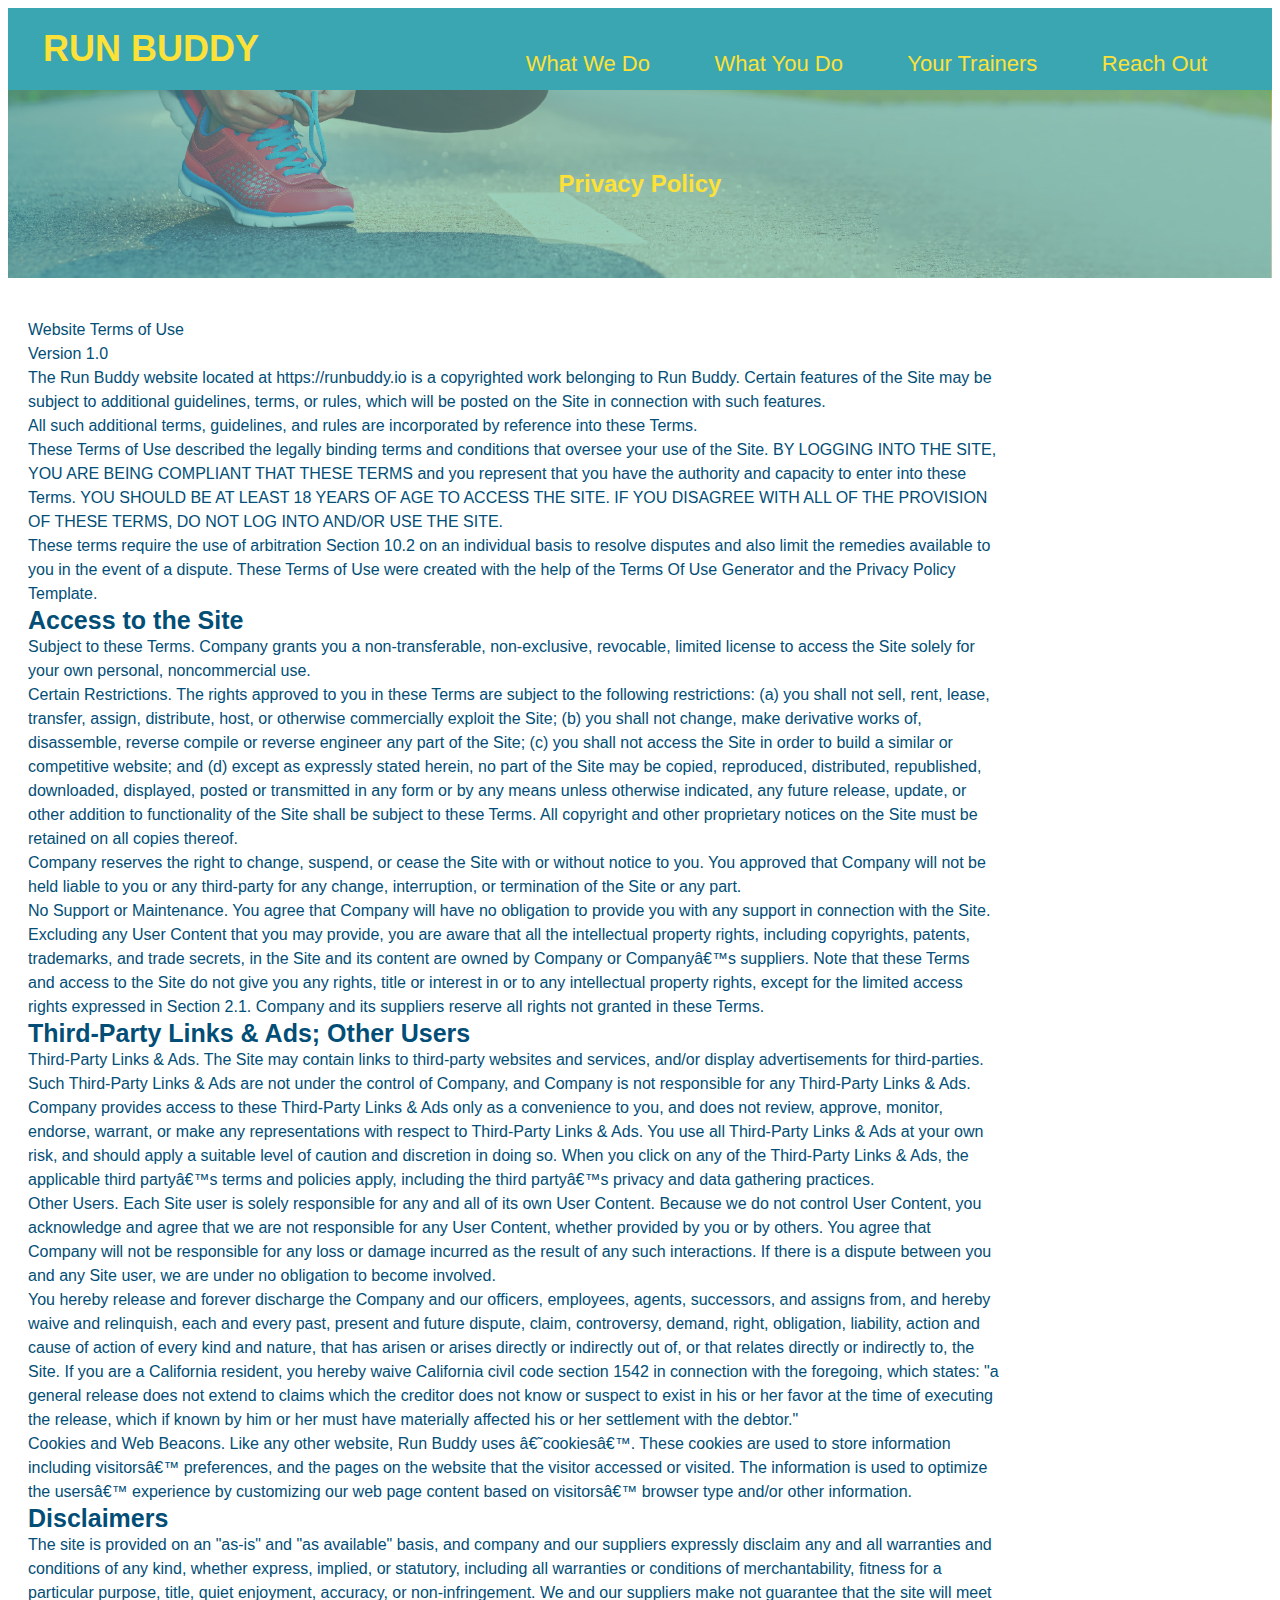
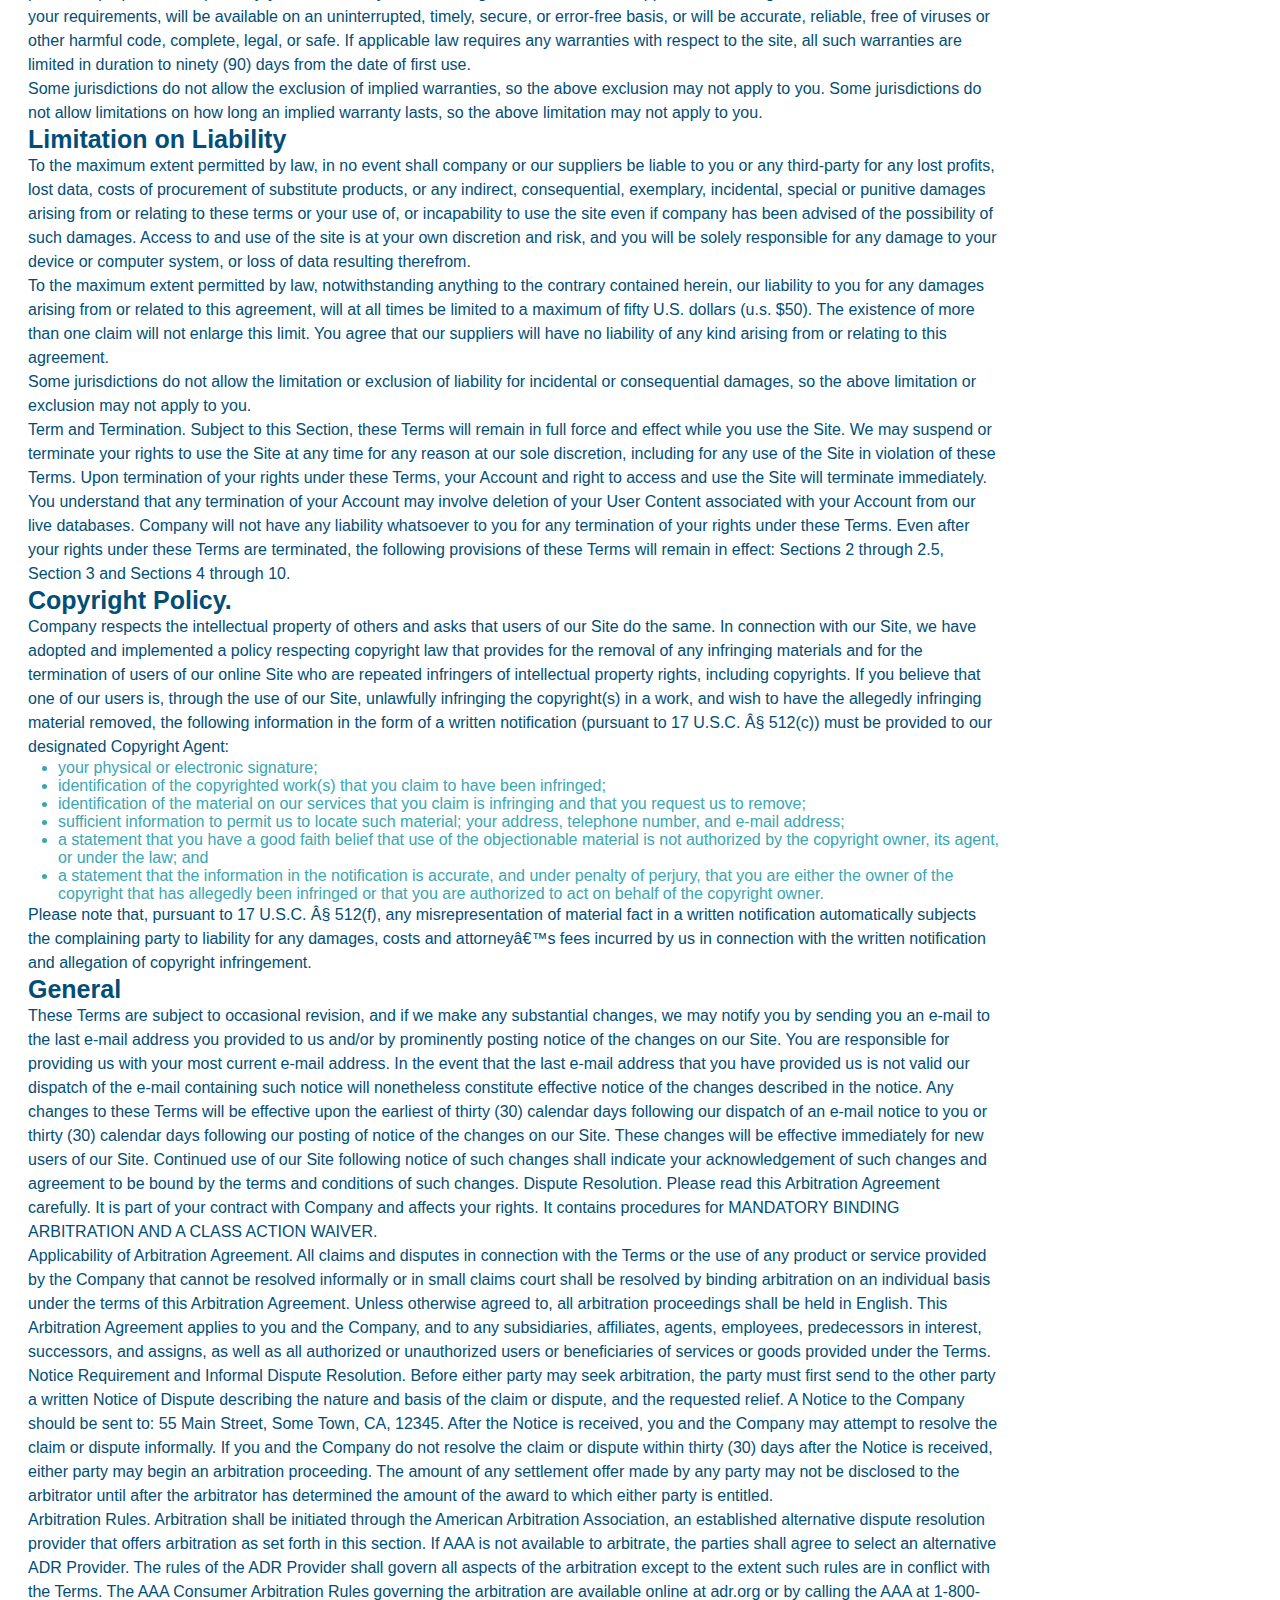
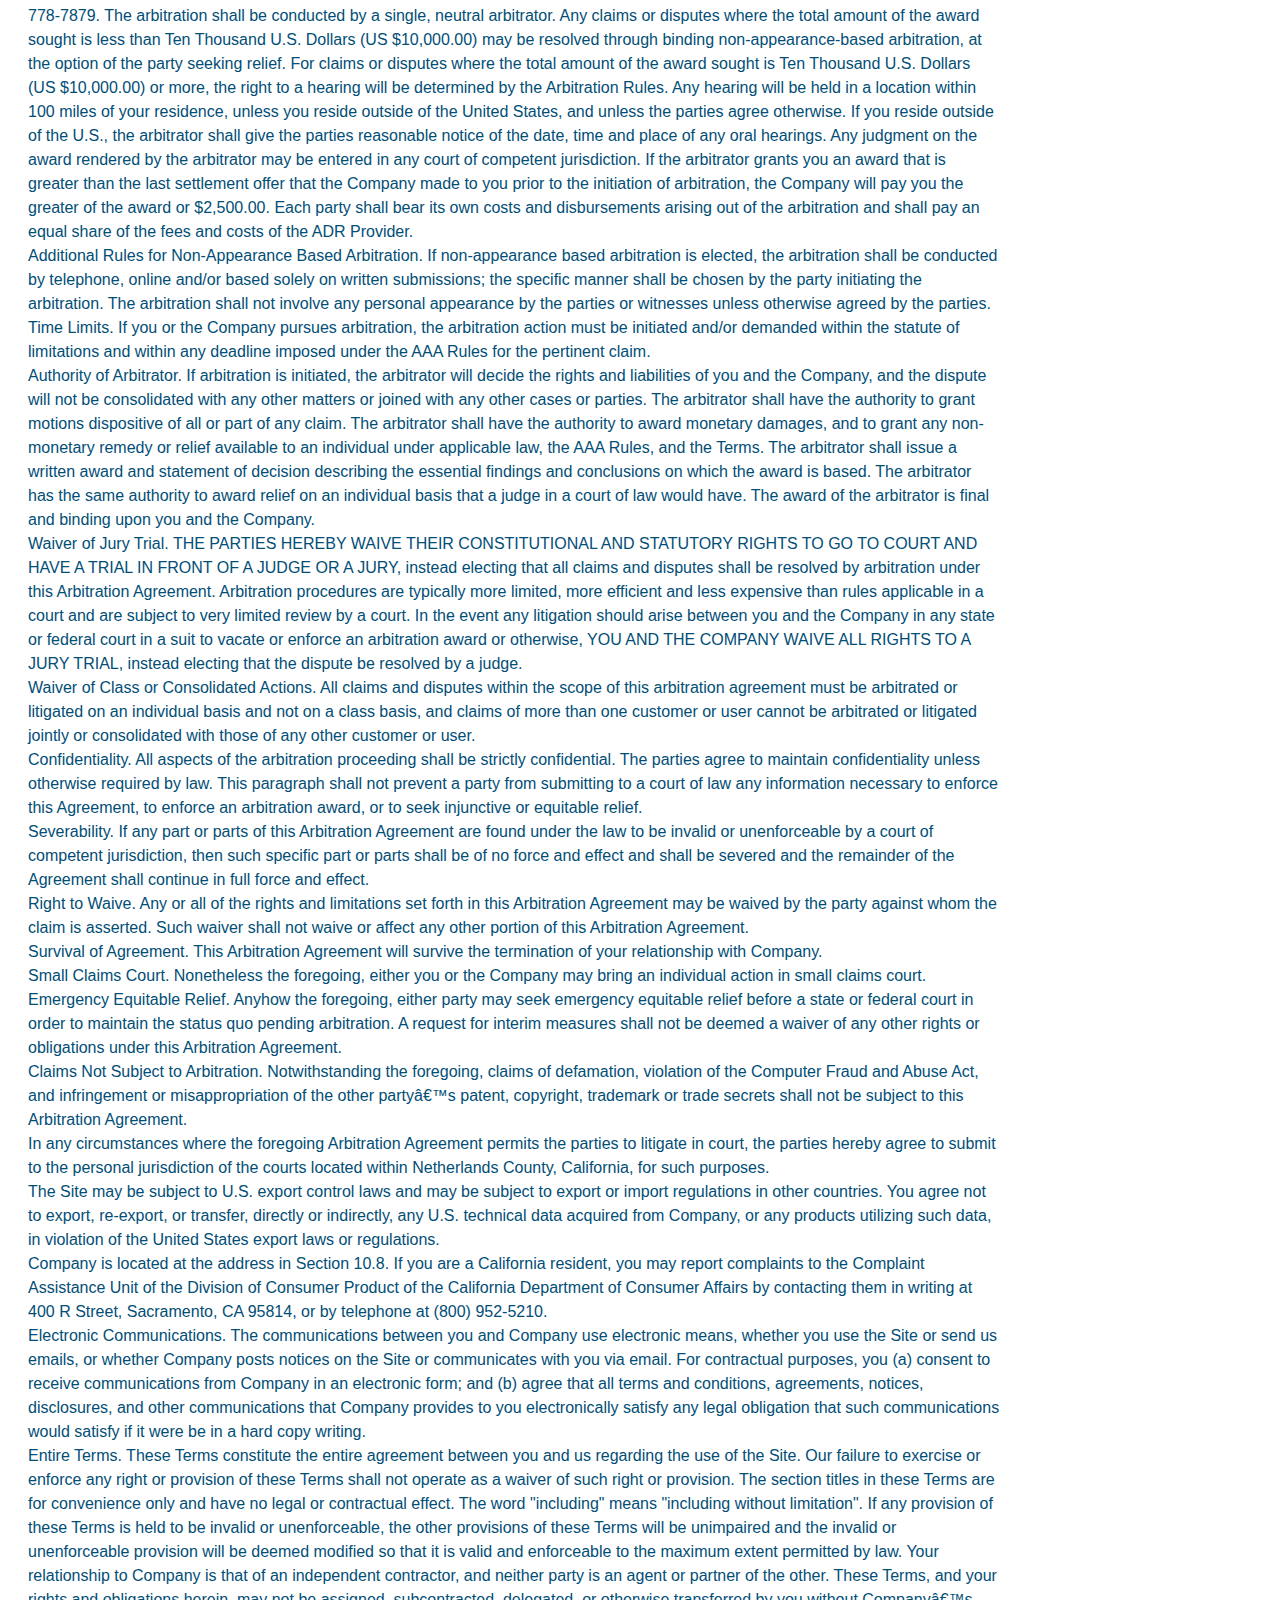
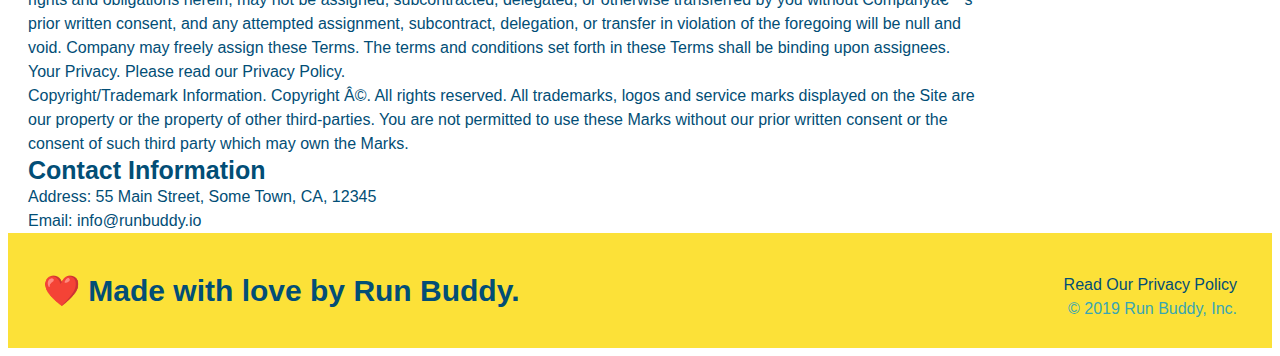
==== privacy-policy.html @ 2792f00c "added privacy policy css" ====
<!DOCTYPE html>
<html lang="en">
  <head>
      <link rel="stylesheet" href="./assets/css/style.css" />
      <link rel="stylesheet" href="./assets/css/secondary-style.css" />
      <meta charset="UTF-8" />
    <title>Privacy Policy - Run Buddy</title>
  </head>
  <body>
    <header>
        <h1>
          <a href="/">
            RUN BUDDY
          </a>
        </h1>
        <nav>
          <!-- Unordered list element -->
          <ul>
            <!-- List item element-->
            <li>
              <!-- Anchor element -->
              <a href="index.html#What We Do">What We Do</a>
            </li>
            <li>
              <a href="#what-you-do">What You Do</a>
            </li>
            <li>
              <a href="#your-trainers">Your Trainers</a>
            </li>
            <li>
              <a href="#reach-out">Reach Out</a>
            </li>
          </ul>
        </nav>
      </header>
      <section class="hero">
          <h2 class="page-title">
              Privacy Policy
          </h2>
      </section>

      <article class="secondary-content">
        <p>
          Website Terms of Use
        </p>
    
        <p>
          Version 1.0
        </p>
    
        <p>
          The Run Buddy website located at https://runbuddy.io is a copyrighted work belonging to Run Buddy. Certain
          features of the Site may be subject to additional guidelines, terms, or rules, which will be posted on the Site
          in connection with such features.
        </p>
    
        <p>
          All such additional terms, guidelines, and rules are incorporated by reference into these Terms.
        </p>
    
        <p>
          These Terms of Use described the legally binding terms and conditions that oversee your use of the Site. BY
          LOGGING INTO THE SITE, YOU ARE BEING COMPLIANT THAT THESE TERMS and you represent that you have the authority
          and capacity to enter into these Terms. YOU SHOULD BE AT LEAST 18 YEARS OF AGE TO ACCESS THE SITE. IF YOU
          DISAGREE WITH ALL OF THE PROVISION OF THESE TERMS, DO NOT LOG INTO AND/OR USE THE SITE.
        </p>
    
        <p>
          These terms require the use of arbitration Section 10.2 on an individual basis to resolve disputes and also
          limit the remedies available to you in the event of a dispute. These Terms of Use were created with the help of
          the Terms Of Use Generator and the Privacy Policy Template.
        </p>
    
        <h3>
          Access to the Site
        </h3>
    
        <p>
          Subject to these Terms. Company grants you a non-transferable, non-exclusive, revocable, limited license to
          access the Site solely for your own personal, noncommercial use.
        </p>
    
        <p>
          Certain Restrictions. The rights approved to you in these Terms are subject to the following restrictions: (a)
          you shall not sell, rent, lease, transfer, assign, distribute, host, or otherwise commercially exploit the Site;
          (b) you shall not change, make derivative works of, disassemble, reverse compile or reverse engineer any part of
          the Site; (c) you shall not access the Site in order to build a similar or competitive website; and (d) except
          as expressly stated herein, no part of the Site may be copied, reproduced, distributed, republished, downloaded,
          displayed, posted or transmitted in any form or by any means unless otherwise indicated, any future release,
          update, or other addition to functionality of the Site shall be subject to these Terms. All copyright and other
          proprietary notices on the Site must be retained on all copies thereof.
        </p>
    
        <p>
          Company reserves the right to change, suspend, or cease the Site with or without notice to you. You approved
          that Company will not be held liable to you or any third-party for any change, interruption, or termination of
          the Site or any part.
        </p>
    
        <p>
          No Support or Maintenance. You agree that Company will have no obligation to provide you with any support in
          connection with the Site.
        </p>
    
        <p>
          Excluding any User Content that you may provide, you are aware that all the intellectual property rights,
          including copyrights, patents, trademarks, and trade secrets, in the Site and its content are owned by Company
          or Companyâ€™s suppliers. Note that these Terms and access to the Site do not give you any rights, title or
          interest in or to any intellectual property rights, except for the limited access rights expressed in Section
          2.1. Company and its suppliers reserve all rights not granted in these Terms.
        </p>
    
        <h3>
          Third-Party Links & Ads; Other Users
        </h3>
    
        <p>
          Third-Party Links & Ads. The Site may contain links to third-party websites and services, and/or display
          advertisements for third-parties. Such Third-Party Links & Ads are not under the control of Company, and Company
          is not responsible for any Third-Party Links & Ads. Company provides access to these Third-Party Links & Ads
          only as a convenience to you, and does not review, approve, monitor, endorse, warrant, or make any
          representations with respect to Third-Party Links & Ads. You use all Third-Party Links & Ads at your own risk,
          and should apply a suitable level of caution and discretion in doing so. When you click on any of the
          Third-Party Links & Ads, the applicable third partyâ€™s terms and policies apply, including the third partyâ€™s
          privacy and data gathering practices.
        </p>
    
        <p>
          Other Users. Each Site user is solely responsible for any and all of its own User Content. Because we do not
          control User Content, you acknowledge and agree that we are not responsible for any User Content, whether
          provided by you or by others. You agree that Company will not be responsible for any loss or damage incurred as
          the result of any such interactions. If there is a dispute between you and any Site user, we are under no
          obligation to become involved.
        </p>
    
        <p>
          You hereby release and forever discharge the Company and our officers, employees, agents, successors, and
          assigns from, and hereby waive and relinquish, each and every past, present and future dispute, claim,
          controversy, demand, right, obligation, liability, action and cause of action of every kind and nature, that has
          arisen or arises directly or indirectly out of, or that relates directly or indirectly to, the Site. If you are
          a California resident, you hereby waive California civil code section 1542 in connection with the foregoing,
          which states: "a general release does not extend to claims which the creditor does not know or suspect to exist
          in his or her favor at the time of executing the release, which if known by him or her must have materially
          affected his or her settlement with the debtor."
        </p>
    
        <p>
          Cookies and Web Beacons. Like any other website, Run Buddy uses â€˜cookiesâ€™. These cookies are used to store
          information including visitorsâ€™ preferences, and the pages on the website that the visitor accessed or visited.
          The information is used to optimize the usersâ€™ experience by customizing our web page content based on visitorsâ€™
          browser type and/or other information.
        </p>
    
        <h3>
          Disclaimers
        </h3>
    
        <p>
          The site is provided on an "as-is" and "as available" basis, and company and our suppliers expressly disclaim
          any and all warranties and conditions of any kind, whether express, implied, or statutory, including all
          warranties or conditions of merchantability, fitness for a particular purpose, title, quiet enjoyment, accuracy,
          or non-infringement. We and our suppliers make not guarantee that the site will meet your requirements, will be
          available on an uninterrupted, timely, secure, or error-free basis, or will be accurate, reliable, free of
          viruses or other harmful code, complete, legal, or safe. If applicable law requires any warranties with respect
          to the site, all such warranties are limited in duration to ninety (90) days from the date of first use.
        </p>
    
        <p>
          Some jurisdictions do not allow the exclusion of implied warranties, so the above exclusion may not apply to
          you. Some jurisdictions do not allow limitations on how long an implied warranty lasts, so the above limitation
          may not apply to you.
        </p>
    
        <h3>
          Limitation on Liability
        </h3>
    
        <p>
          To the maximum extent permitted by law, in no event shall company or our suppliers be liable to you or any
          third-party for any lost profits, lost data, costs of procurement of substitute products, or any indirect,
          consequential, exemplary, incidental, special or punitive damages arising from or relating to these terms or
          your use of, or incapability to use the site even if company has been advised of the possibility of such
          damages. Access to and use of the site is at your own discretion and risk, and you will be solely responsible
          for any damage to your device or computer system, or loss of data resulting therefrom.
        </p>
    
        <p>
          To the maximum extent permitted by law, notwithstanding anything to the contrary contained herein, our liability
          to you for any damages arising from or related to this agreement, will at all times be limited to a maximum of
          fifty U.S. dollars (u.s. $50). The existence of more than one claim will not enlarge this limit. You agree that
          our suppliers will have no liability of any kind arising from or relating to this agreement.
        </p>
    
        <p>
          Some jurisdictions do not allow the limitation or exclusion of liability for incidental or consequential
          damages, so the above limitation or exclusion may not apply to you.
        </p>
    
        <p>
          Term and Termination. Subject to this Section, these Terms will remain in full force and effect while you use
          the Site. We may suspend or terminate your rights to use the Site at any time for any reason at our sole
          discretion, including for any use of the Site in violation of these Terms. Upon termination of your rights under
          these Terms, your Account and right to access and use the Site will terminate immediately. You understand that
          any termination of your Account may involve deletion of your User Content associated with your Account from our
          live databases. Company will not have any liability whatsoever to you for any termination of your rights under
          these Terms. Even after your rights under these Terms are terminated, the following provisions of these Terms
          will remain in effect: Sections 2 through 2.5, Section 3 and Sections 4 through 10.
        </p>
    
        <h3>
          Copyright Policy.
        </h3>
    
        <p>
          Company respects the intellectual property of others and asks that users of our Site do the same. In connection
          with our Site, we have adopted and implemented a policy respecting copyright law that provides for the removal
          of any infringing materials and for the termination of users of our online Site who are repeated infringers of
          intellectual property rights, including copyrights. If you believe that one of our users is, through the use of
          our Site, unlawfully infringing the copyright(s) in a work, and wish to have the allegedly infringing material
          removed, the following information in the form of a written notification (pursuant to 17 U.S.C. Â§ 512(c)) must
          be provided to our designated Copyright Agent:
        </p>
    
        <ul>
          <li>
            your physical or electronic signature;
          </li>
          <li>
            identification of the copyrighted work(s) that you claim to have been infringed;
          </li>
          <li>
            identification of the material on our services that you claim is infringing and that you request us to remove;
          </li>
          <li>
            sufficient information to permit us to locate such material; your address, telephone number, and e-mail
            address;
          </li>
          <li>
            a statement that you have a good faith belief that use of the objectionable material is not authorized by the
            copyright owner, its agent, or under the law; and
          </li>
          <li>
            a statement that the information in the notification is accurate, and under penalty of perjury, that you are
            either the owner of the copyright that has allegedly been infringed or that you are authorized to act on
            behalf of the copyright owner.
          </li>
        </ul>
    
        <p>
          Please note that, pursuant to 17 U.S.C. Â§ 512(f), any misrepresentation of material fact in a written
          notification automatically subjects the complaining party to liability for any damages, costs and attorneyâ€™s
          fees incurred by us in connection with the written notification and allegation of copyright infringement.
        </p>
    
        <h3>
          General
        </h3>
    
        <p>
          These Terms are subject to occasional revision, and if we make any substantial changes, we may notify you by
          sending you an e-mail to the last e-mail address you provided to us and/or by prominently posting notice of the
          changes on our Site. You are responsible for providing us with your most current e-mail address. In the event
          that the last e-mail address that you have provided us is not valid our dispatch of the e-mail containing such
          notice will nonetheless constitute effective notice of the changes described in the notice. Any changes to these
          Terms will be effective upon the earliest of thirty (30) calendar days following our dispatch of an e-mail
          notice to you or thirty (30) calendar days following our posting of notice of the changes on our Site. These
          changes will be effective immediately for new users of our Site. Continued use of our Site following notice of
          such changes shall indicate your acknowledgement of such changes and agreement to be bound by the terms and
          conditions of such changes. Dispute Resolution. Please read this Arbitration Agreement carefully. It is part of
          your contract with Company and affects your rights. It contains procedures for MANDATORY BINDING ARBITRATION AND
          A CLASS ACTION WAIVER.
        </p>
    
        <p>
          Applicability of Arbitration Agreement. All claims and disputes in connection with the Terms or the use of any
          product or service provided by the Company that cannot be resolved informally or in small claims court shall be
          resolved by binding arbitration on an individual basis under the terms of this Arbitration Agreement. Unless
          otherwise agreed to, all arbitration proceedings shall be held in English. This Arbitration Agreement applies to
          you and the Company, and to any subsidiaries, affiliates, agents, employees, predecessors in interest,
          successors, and assigns, as well as all authorized or unauthorized users or beneficiaries of services or goods
          provided under the Terms.
        </p>
    
        <p>
          Notice Requirement and Informal Dispute Resolution. Before either party may seek arbitration, the party must
          first send to the other party a written Notice of Dispute describing the nature and basis of the claim or
          dispute, and the requested relief. A Notice to the Company should be sent to: 55 Main Street, Some Town, CA,
          12345. After the Notice is received, you and the Company may attempt to resolve the claim or dispute informally.
          If you and the Company do not resolve the claim or dispute within thirty (30) days after the Notice is received,
          either party may begin an arbitration proceeding. The amount of any settlement offer made by any party may not
          be disclosed to the arbitrator until after the arbitrator has determined the amount of the award to which either
          party is entitled.
        </p>
    
        <p>
          Arbitration Rules. Arbitration shall be initiated through the American Arbitration Association, an established
          alternative dispute resolution provider that offers arbitration as set forth in this section. If AAA is not
          available to arbitrate, the parties shall agree to select an alternative ADR Provider. The rules of the ADR
          Provider shall govern all aspects of the arbitration except to the extent such rules are in conflict with the
          Terms. The AAA Consumer Arbitration Rules governing the arbitration are available online at adr.org or by
          calling the AAA at 1-800-778-7879. The arbitration shall be conducted by a single, neutral arbitrator. Any
          claims or disputes where the total amount of the award sought is less than Ten Thousand U.S. Dollars (US
          $10,000.00) may be resolved through binding non-appearance-based arbitration, at the option of the party seeking
          relief. For claims or disputes where the total amount of the award sought is Ten Thousand U.S. Dollars (US
          $10,000.00) or more, the right to a hearing will be determined by the Arbitration Rules. Any hearing will be
          held in a location within 100 miles of your residence, unless you reside outside of the United States, and
          unless the parties agree otherwise. If you reside outside of the U.S., the arbitrator shall give the parties
          reasonable notice of the date, time and place of any oral hearings. Any judgment on the award rendered by the
          arbitrator may be entered in any court of competent jurisdiction. If the arbitrator grants you an award that is
          greater than the last settlement offer that the Company made to you prior to the initiation of arbitration, the
          Company will pay you the greater of the award or $2,500.00. Each party shall bear its own costs and
          disbursements arising out of the arbitration and shall pay an equal share of the fees and costs of the ADR
          Provider.
        </p>
    
        <p>
          Additional Rules for Non-Appearance Based Arbitration. If non-appearance based arbitration is elected, the
          arbitration shall be conducted by telephone, online and/or based solely on written submissions; the specific
          manner shall be chosen by the party initiating the arbitration. The arbitration shall not involve any personal
          appearance by the parties or witnesses unless otherwise agreed by the parties.
        </p>
    
        <p>
          Time Limits. If you or the Company pursues arbitration, the arbitration action must be initiated and/or demanded
          within the statute of limitations and within any deadline imposed under the AAA Rules for the pertinent claim.
        </p>
    
        <p>
          Authority of Arbitrator. If arbitration is initiated, the arbitrator will decide the rights and liabilities of
          you and the Company, and the dispute will not be consolidated with any other matters or joined with any other
          cases or parties. The arbitrator shall have the authority to grant motions dispositive of all or part of any
          claim. The arbitrator shall have the authority to award monetary damages, and to grant any non-monetary remedy
          or relief available to an individual under applicable law, the AAA Rules, and the Terms. The arbitrator shall
          issue a written award and statement of decision describing the essential findings and conclusions on which the
          award is based. The arbitrator has the same authority to award relief on an individual basis that a judge in a
          court of law would have. The award of the arbitrator is final and binding upon you and the Company.
        </p>
    
        <p>
          Waiver of Jury Trial. THE PARTIES HEREBY WAIVE THEIR CONSTITUTIONAL AND STATUTORY RIGHTS TO GO TO COURT AND HAVE
          A TRIAL IN FRONT OF A JUDGE OR A JURY, instead electing that all claims and disputes shall be resolved by
          arbitration under this Arbitration Agreement. Arbitration procedures are typically more limited, more efficient
          and less expensive than rules applicable in a court and are subject to very limited review by a court. In the
          event any litigation should arise between you and the Company in any state or federal court in a suit to vacate
          or enforce an arbitration award or otherwise, YOU AND THE COMPANY WAIVE ALL RIGHTS TO A JURY TRIAL, instead
          electing that the dispute be resolved by a judge.
        </p>
    
        <p>
          Waiver of Class or Consolidated Actions. All claims and disputes within the scope of this arbitration agreement
          must be arbitrated or litigated on an individual basis and not on a class basis, and claims of more than one
          customer or user cannot be arbitrated or litigated jointly or consolidated with those of any other customer or
          user.
        </p>
    
        <p>
          Confidentiality. All aspects of the arbitration proceeding shall be strictly confidential. The parties agree to
          maintain confidentiality unless otherwise required by law. This paragraph shall not prevent a party from
          submitting to a court of law any information necessary to enforce this Agreement, to enforce an arbitration
          award, or to seek injunctive or equitable relief.
        </p>
    
        <p>
          Severability. If any part or parts of this Arbitration Agreement are found under the law to be invalid or
          unenforceable by a court of competent jurisdiction, then such specific part or parts shall be of no force and
          effect and shall be severed and the remainder of the Agreement shall continue in full force and effect.
        </p>
    
        <p>
          Right to Waive. Any or all of the rights and limitations set forth in this Arbitration Agreement may be waived
          by the party against whom the claim is asserted. Such waiver shall not waive or affect any other portion of this
          Arbitration Agreement.
        </p>
    
        <p>
          Survival of Agreement. This Arbitration Agreement will survive the termination of your relationship with
          Company.
        </p>
    
        <p>
          Small Claims Court. Nonetheless the foregoing, either you or the Company may bring an individual action in small
          claims court.
        </p>
    
        <p>
          Emergency Equitable Relief. Anyhow the foregoing, either party may seek emergency equitable relief before a
          state or federal court in order to maintain the status quo pending arbitration. A request for interim measures
          shall not be deemed a waiver of any other rights or obligations under this Arbitration Agreement.
        </p>
    
        <p>
          Claims Not Subject to Arbitration. Notwithstanding the foregoing, claims of defamation, violation of the
          Computer Fraud and Abuse Act, and infringement or misappropriation of the other partyâ€™s patent, copyright,
          trademark or trade secrets shall not be subject to this Arbitration Agreement.
        </p>
    
        <p>
          In any circumstances where the foregoing Arbitration Agreement permits the parties to litigate in court, the
          parties hereby agree to submit to the personal jurisdiction of the courts located within Netherlands County,
          California, for such purposes.
        </p>
    
        <p>
          The Site may be subject to U.S. export control laws and may be subject to export or import regulations in other
          countries. You agree not to export, re-export, or transfer, directly or indirectly, any U.S. technical data
          acquired from Company, or any products utilizing such data, in violation of the United States export laws or
          regulations.
        </p>
    
        <p>
          Company is located at the address in Section 10.8. If you are a California resident, you may report complaints
          to the Complaint Assistance Unit of the Division of Consumer Product of the California Department of Consumer
          Affairs by contacting them in writing at 400 R Street, Sacramento, CA 95814, or by telephone at (800) 952-5210.
        </p>
    
        <p>
          Electronic Communications. The communications between you and Company use electronic means, whether you use the
          Site or send us emails, or whether Company posts notices on the Site or communicates with you via email. For
          contractual purposes, you (a) consent to receive communications from Company in an electronic form; and (b)
          agree that all terms and conditions, agreements, notices, disclosures, and other communications that Company
          provides to you electronically satisfy any legal obligation that such communications would satisfy if it were be
          in a hard copy writing.
        </p>
    
        <p>
          Entire Terms. These Terms constitute the entire agreement between you and us regarding the use of the Site. Our
          failure to exercise or enforce any right or provision of these Terms shall not operate as a waiver of such right
          or provision. The section titles in these Terms are for convenience only and have no legal or contractual
          effect. The word "including" means "including without limitation". If any provision of these Terms is held to be
          invalid or unenforceable, the other provisions of these Terms will be unimpaired and the invalid or
          unenforceable provision will be deemed modified so that it is valid and enforceable to the maximum extent
          permitted by law. Your relationship to Company is that of an independent contractor, and neither party is an
          agent or partner of the other. These Terms, and your rights and obligations herein, may not be assigned,
          subcontracted, delegated, or otherwise transferred by you without Companyâ€™s prior written consent, and any
          attempted assignment, subcontract, delegation, or transfer in violation of the foregoing will be null and void.
          Company may freely assign these Terms. The terms and conditions set forth in these Terms shall be binding upon
          assignees.
        </p>
    
        <p>
          Your Privacy. Please read our Privacy Policy.
        </p>
    
        <p>
          Copyright/Trademark Information. Copyright Â©. All rights reserved. All trademarks, logos and service marks
          displayed on the Site are our property or the property of other third-parties. You are not permitted to use
          these Marks without our prior written consent or the consent of such third party which may own the Marks.
        </p>
    
        <h3>
          Contact Information
        </h3>
    
        <p>
          Address: 55 Main Street, Some Town, CA, 12345
        </p>
    
        <p>
          Email: info@runbuddy.io
        </p>
      </article>
       <!-- footer -->
  <footer>
    <h2>❤️ Made with love by Run Buddy.</h2>
    <div>
      <a> Read Our Privacy Policy</a><br />
      &copy; 2019 Run Buddy, Inc.
    </div>
  </footer>
  </body>
</html>
---- assets/css/style.css ----
* {
    margin: 20;
    padding: 20;
    box-sizing: border-box;
}

body {
    /* more on this crazy alphanumerical value in a minute! */
    color: #39a6b2;
    font-family: Helvetica, Arial, sans-serif;
}
/* I'm a CSS commet! */
/* apply styles to <header> */
header {
    padding: 20px 35px;
    background-color: #39a6b2;
}

header h1 {
    font-weight: bold;
    font-size: 36px;
    color: #fce138;
    margin: 0;
    display: inline;
}

header a {
    text-decoration: none;
    color: #fce138;
}
header nav {
    float: right;
    margin: 7px 0;
}
header nav ul li {
    display: inline;
}
header nav ul li a {
    margin: 0 30px;
    font-weight: lighter;
    font-size: 22px;
}

.section-title {
    font-size: 55px;
    display: inline-block;
    padding: 0 100px 20px 100px;
    border-bottom: 3px solid;
    margin-bottom: 35px;
    color: #024e76
}
footer {
    background: #fce138;
    width: 100%;
    padding: 40px 35px;
}
footer h2 {
    display: inline;
    color: #024e76;
    font-size: 30px;
    margin: 0;
}
footer div {
    float: right;
    line-height: 1.5;
    text-align: right;
}
footer a {
    color: #024e76;
}
section {
    padding: 60px;
}

/* Hero Style Start */
.hero {
    background-image: url("../images/hero-bg.jpg");
    height: 600px;
    background-size: cover;
    background-position: center;
    position: relative;
}
/* Hero Style End */

.hero-form {
    border: 3px solid #024e76;
    background-color: #fce138;
    padding: 20px;
    width: 500px;
    color: #024e76;
    position: absolute;
    bottom: 120px;
    right: 140px;
}

.hero-form h3 {
    font-size: 24px;
    margin: 0;
}

.hero-form p {
    margin: 5px 0 15px 0;
}

.form-imput {
    border: 1px solid #024e76;
    display: block;
    padding: 7px 25px;
    font-size: 16px;
    color: #024e76;
    width: 100%;
    margin-bottom: 15px;
}

.hero-form label {
    margin: 0px 5px;
}

.hero-form button {
    color: #fce138;
    background-color: #024e76;
    border: none;
    padding: 10px 20px;
    font-size: 16px;
}
/* HERO STYLES END */

.intro {
    text-align: center;
}

.intro p {
    line-height: 1.7;
    color: #39a6b2;
    width: 80%;
    font-size: 20px;
    /* add this alongside your other seclarations */
    margin: 0 auto;
}

.steps {
    text-align: center;
    background: #fce138;
}

.steps div {
    margin-bottom: 80px;
}

.steps img {
    width: 15%;
    margin: 10px 0;
}

.steps h3 {
    color: #024e76;
    font-size: 46px;
    margin-top: 10px;
}

.steps p {
    color: #39a6b2;
    font-size: 23px;
}

.steps span {
    font-size: 38px;
}

.section-title {
    font-size: 55px;
    color: #024e76;
    margin-bottom: 35px;
    padding: 0 100px 20px 100px;
    display: inline-block;
    border-bottom: 3px solid;
}

.primary-border {
    border-color: #fce138;
}

.secondary-border {
    border-color: #39a6b2;
}

.trainers {
    text-align: center;
}

.trainer {
    width: 900px;
    margin: 0 auto 30px auto;
    background: #024e76;
    color: #fce138;
    overflow:auto;
}

.trainer img {
    width: 35%;
    float: left;
}

.trainer-bio {
    padding: 35px;
    float: left;
    width: 65%;
}

.trainer-bio h3 {
    font-size: 32px;
    margin-bottom: 8px;
}

.trainer-bio h4 {
    font-weight: lighter;
    font-size: 26px;
    margin-bottom: 25px;
}

.trainer-bio p {
    font-size: 17px;
    line-height: 1.3;
}

.text-left {
    text-align: left;
}

.text-right {
    text-align: right;
}

/* start of reach out section */
.contact {
    text-align: center;
    background: #024e76
}

.contact h2 {
    color:#fce138;
}

.contact-info iframe {
    width:400px;
    height: 400px;
}

.contact-info div {
    width:410px;
    display: inline-block;
    vertical-align: top;
    text-align: left;
    margin: 30px 0 0 60px;
    color: white;
}

.contact-info h3 {
    color: #fce138;
    font-size: 32px;
}

.contact-info p, .contact-info address {
    margin: 20px 0;
    line-height: 5spx;
    font-size: 20px;
    font-style: normal;
}

.contact-info a {
    color: #fce138;
}
/* REACH OUT STYLES END */
---- assets/css/secondary-style.css ----
.hero {
    background-position: bottom;
    height: auto;
    text-align: center;
    margin-bottom: 40px;
}

.page-title {
    color: #fce138;
}

.page-title h2 {
    display: inline-block;
    border-bottom: 4px solid #fce138;
    padding: 0 80px 15px 80px;
    font-weight: normal;
    font-size: 42px;
    font-style: italic;
}

.secondary-content {
    width: 80%;
    margin: center;
    color: #024e76;
}

.secondary-content h3 {
    font-size: 25px;
    margin: 0 20px;
}

.secondary-content p {
    font-size: 16px;
    line-height: 1.5;
    margin: 0 20px;
}

.secondary-content ul {
    color: #39a6b2;
    margin: 0 10px;
}
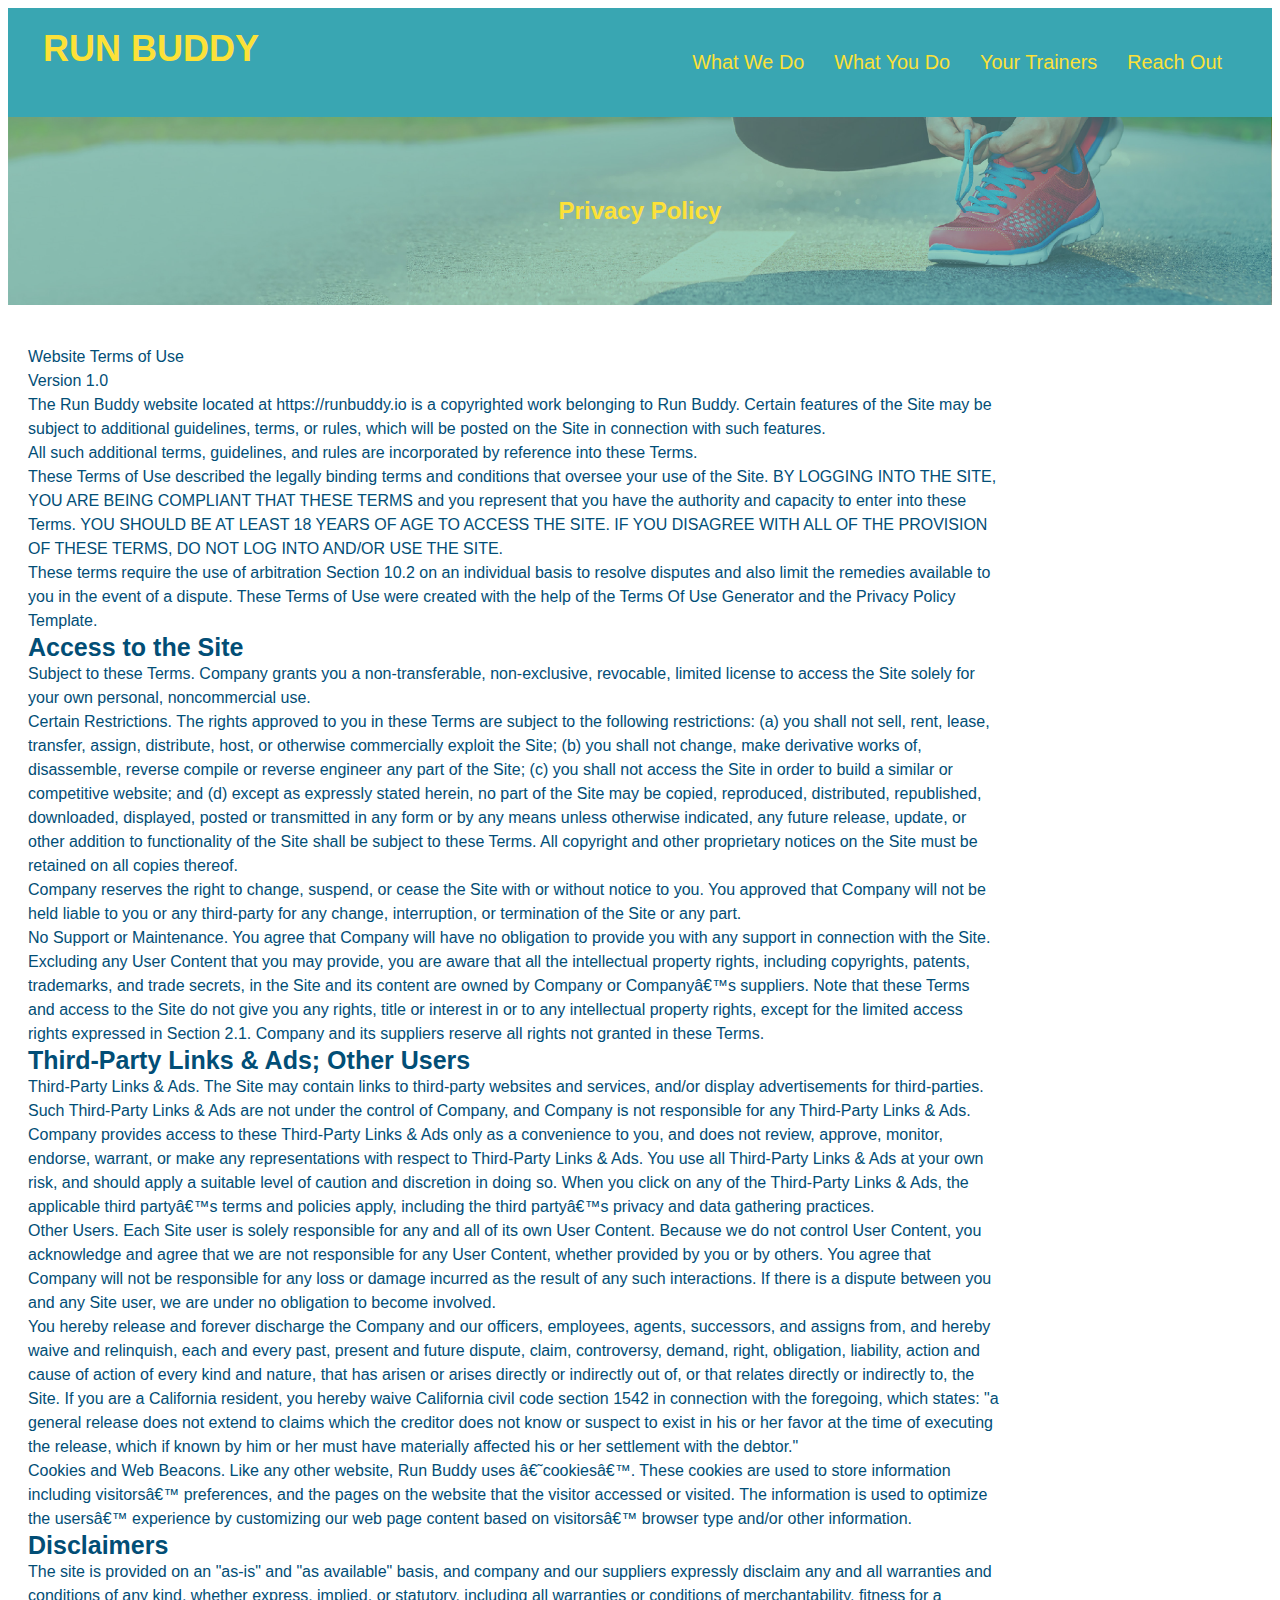
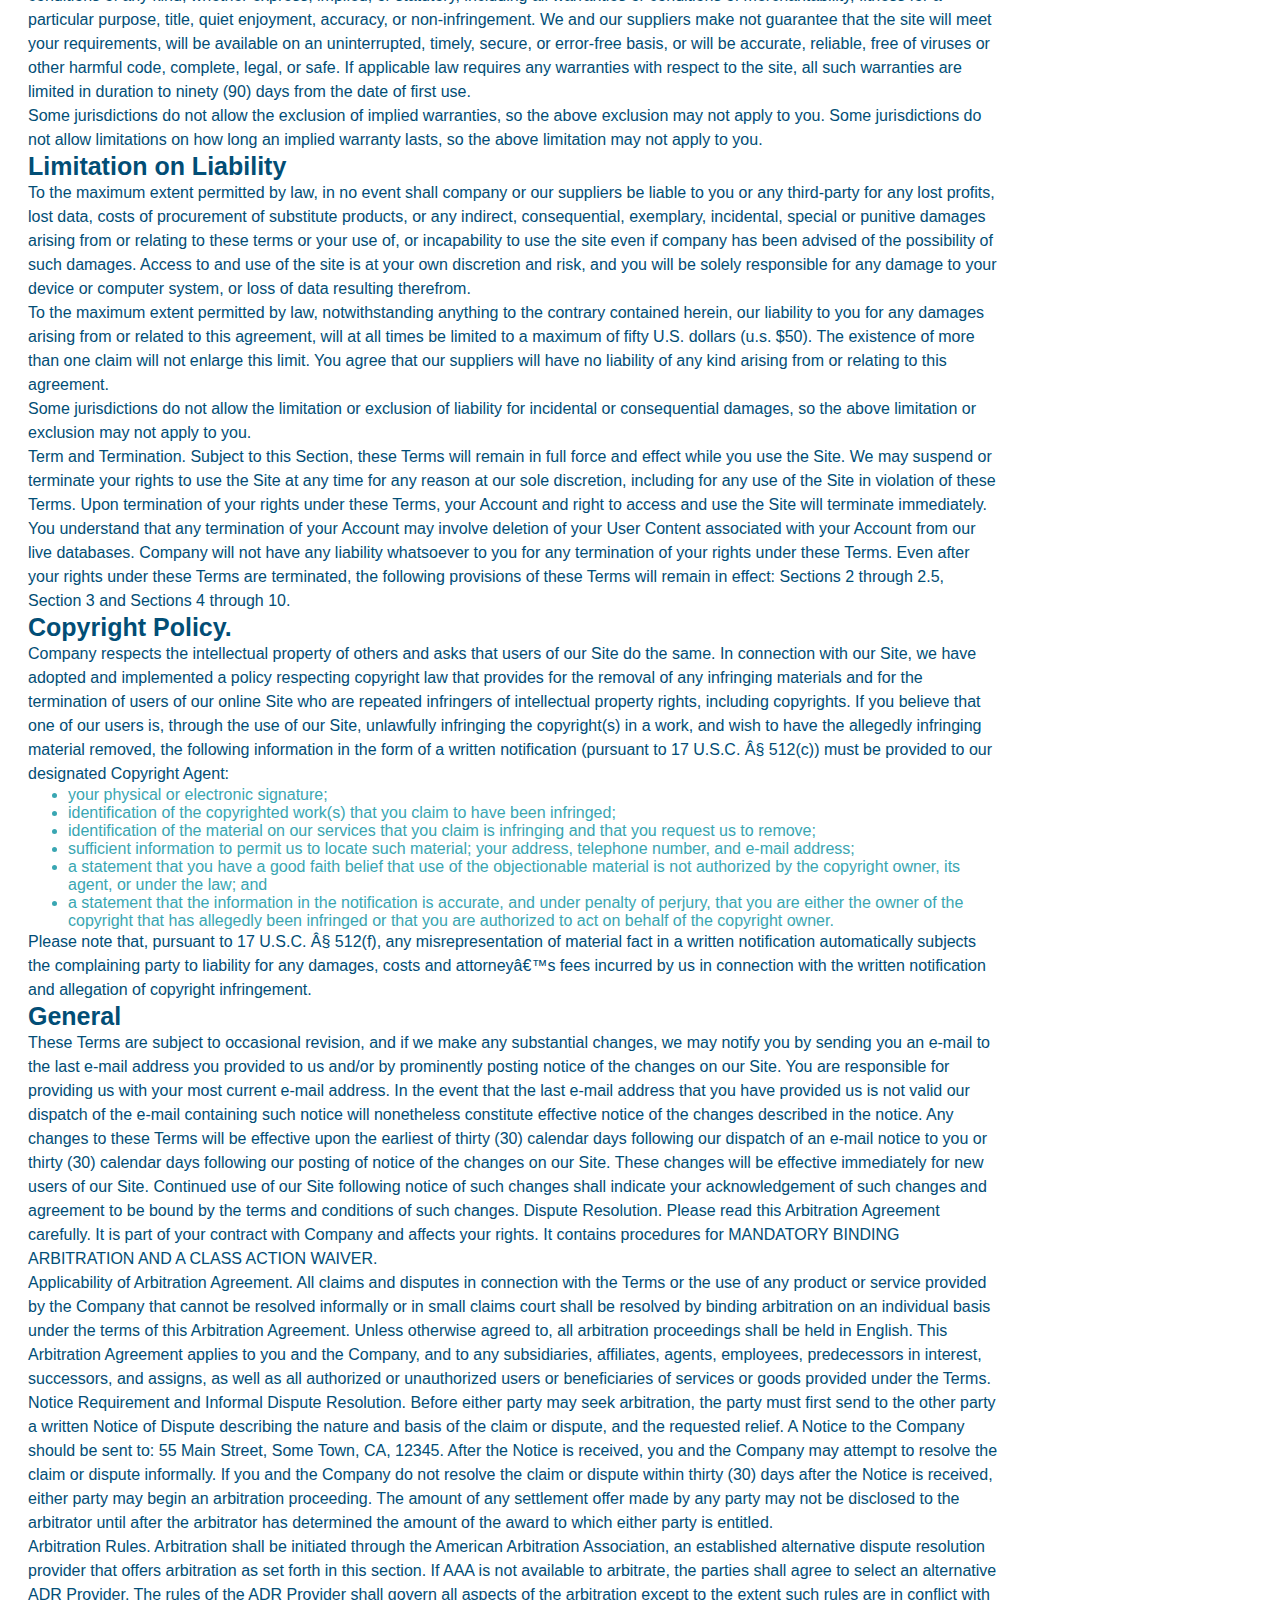
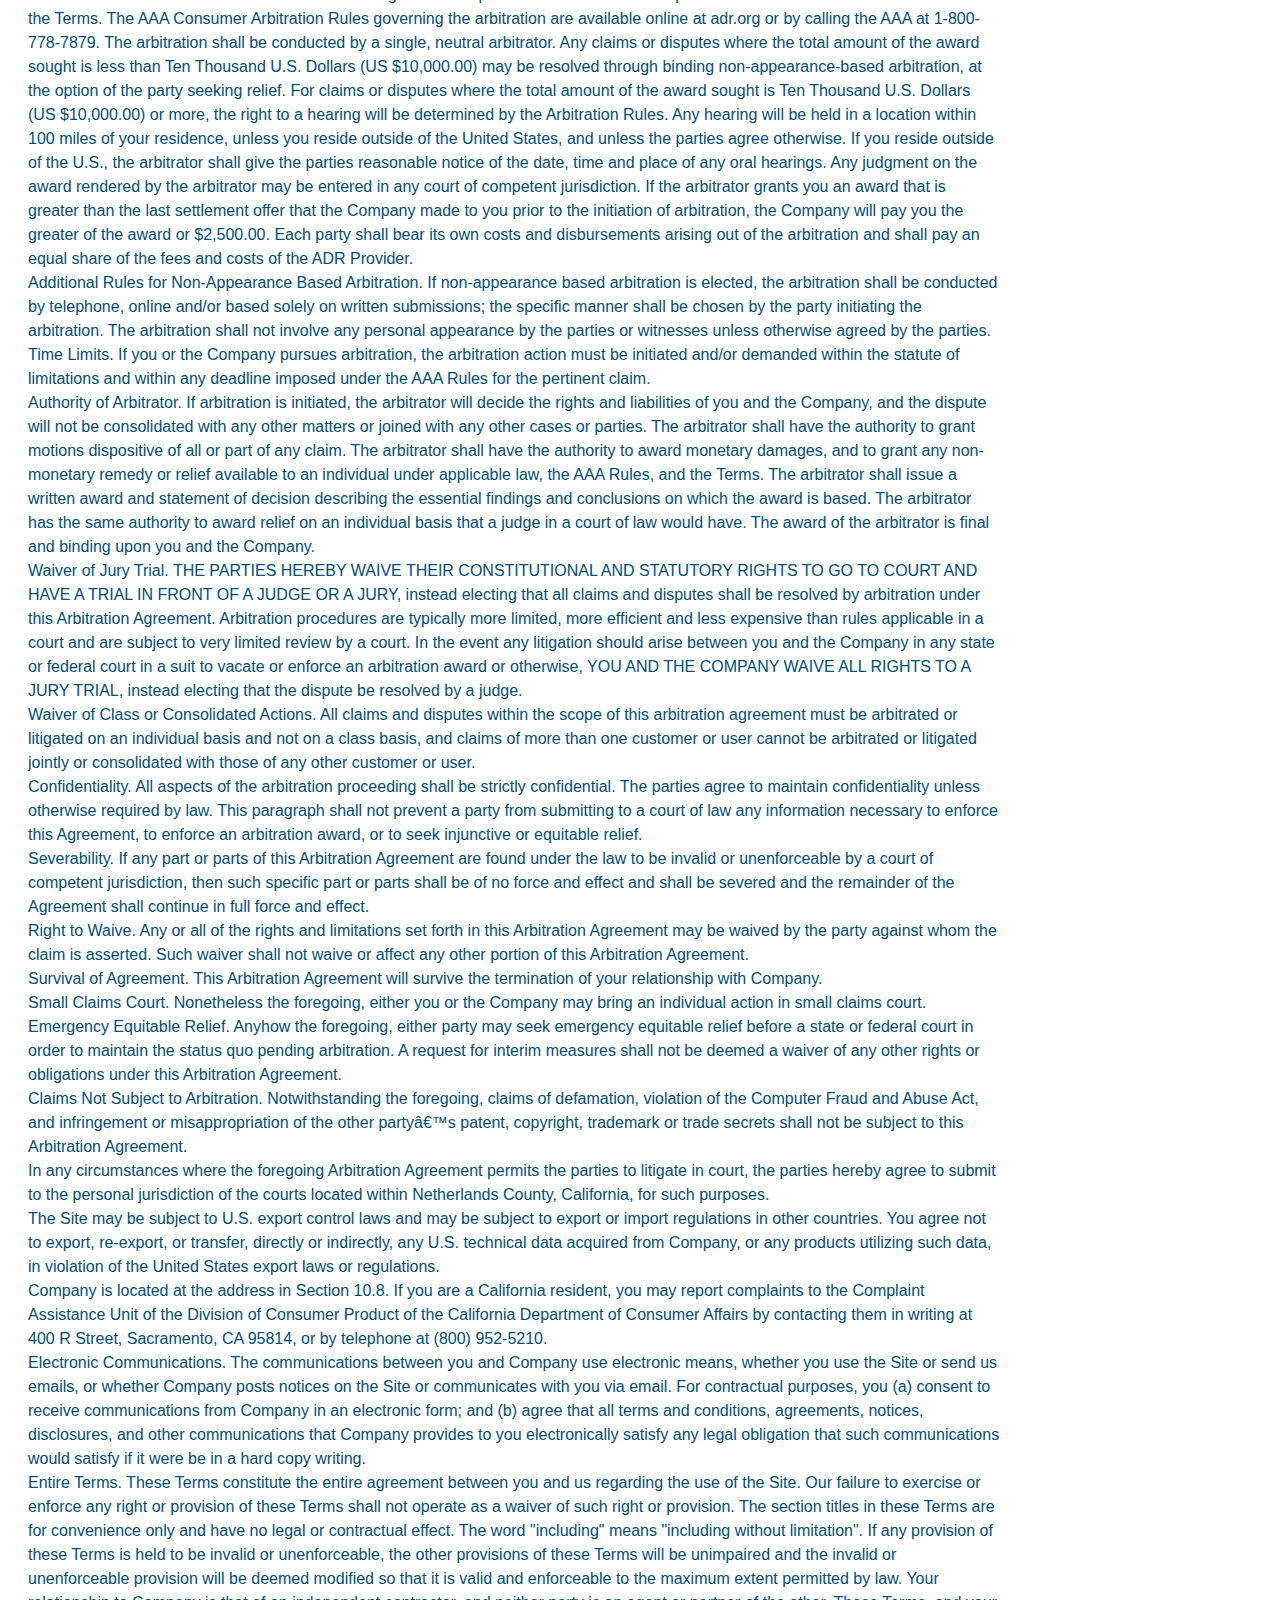
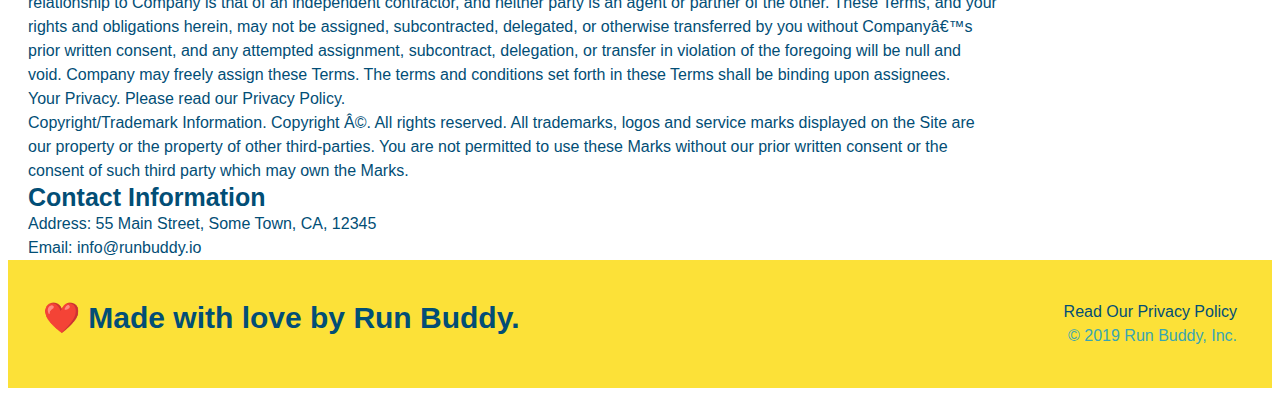
==== commit 8982a43e: "making mobile" ====
--- a/privacy-policy.html
+++ b/privacy-policy.html
@@ -1,6 +1,7 @@
 <!DOCTYPE html>
 <html lang="en">
   <head>
+      <meta name="viewport" content="width=device-width, initial-scale=1.0" />
       <link rel="stylesheet" href="./assets/css/style.css" />
       <link rel="stylesheet" href="./assets/css/secondary-style.css" />
       <meta charset="UTF-8" />
--- a/assets/css/style.css
+++ b/assets/css/style.css
@@ -14,6 +14,9 @@
 header {
     padding: 20px 35px;
     background-color: #39a6b2;
+    display:flex;
+    justify-content: space-between;
+    flex-wrap: wrap;
 }
 
 header h1 {
@@ -21,7 +24,7 @@
     font-size: 36px;
     color: #fce138;
     margin: 0;
-    display: inline;
+    
 }
 
 header a {
@@ -29,16 +32,20 @@
     color: #fce138;
 }
 header nav {
-    float: right;
     margin: 7px 0;
 }
-header nav ul li {
-    display: inline;
+
+header nav ul {
+    display: flex;
+    flex-wrap: wrap;
+    justify-content: space-between;
+    align-items: center;
+    list-style: none;
 }
 header nav ul li a {
-    margin: 0 30px;
+    padding: 10px 15px;
     font-weight: lighter;
-    font-size: 22px;
+    font-size: 1.55vw;
 }
 
 .section-title {
@@ -47,21 +54,23 @@
     padding: 0 100px 20px 100px;
     border-bottom: 3px solid;
     margin-bottom: 35px;
-    color: #024e76
+    color: #024e76;
+    font-size: 48px;
 }
 footer {
     background: #fce138;
     width: 100%;
     padding: 40px 35px;
+    display: flex;
+    justify-content: space-between;
+    flex-wrap: wrap;
 }
 footer h2 {
-    display: inline;
     color: #024e76;
     font-size: 30px;
     margin: 0;
 }
 footer div {
-    float: right;
     line-height: 1.5;
     text-align: right;
 }
@@ -74,11 +83,30 @@
 
 /* Hero Style Start */
 .hero {
-    background-image: url("../images/hero-bg.jpg");
+    background-image: url("../images/hero-bg.jpg2.jpg");
     height: 600px;
     background-size: cover;
     background-position: center;
     position: relative;
+    display: flex;
+    justify-content: center;
+    flex-wrap: wrap;
+    align-items: flex-start;
+}
+
+.hero-cta {
+    width: 35%;
+    text-align: right;
+    margin: 3.5%;
+    color: #fff;
+    font-size: 18px;
+    line-height: 1.2;
+}
+
+.hero-cta h2 {
+    font-style: italic;
+    font-size: 55px;
+    color: #fce138;
 }
 /* Hero Style End */
 
@@ -89,8 +117,10 @@
     width: 500px;
     color: #024e76;
     position: absolute;
-    bottom: 120px;
+    bottom: 10px;
     right: 140px;
+    width: 20%;
+    margin: 3.5%;
 }
 
 .hero-form h3 {
@@ -124,10 +154,6 @@
     font-size: 16px;
 }
 /* HERO STYLES END */
-
-.intro {
-    text-align: center;
-}
 
 .intro p {
     line-height: 1.7;
@@ -136,44 +162,69 @@
     font-size: 20px;
     /* add this alongside your other seclarations */
     margin: 0 auto;
+    text-align: center;
+}
+
+.step {
+    margin: 50px auto;
+    padding-bottom: 50px;
+    width: 80%;
+    border-bottom: 1px solid #39a6b2;
+    display: flex;
+    flex-wrap: wrap;
+    align-items: center;
+    justify-content: space-between;
 }
 
 .steps {
+    background: #fce138;
+}
+
+.step h3 {
+    color: #024e76;
+    font-size: 46px;
+    flex: 1 30%;
+}
+
+.step-text h4 {
+    font-size: 26px;
+    line-height: 1.5;
+    color: #024e76;
+}
+
+.step-text p {
+    color: #39a6b2;
+    font-size: 18px;
+}
+
+.step-info {
+    flex: 2 70%;
+    display: flex;
+    flex-wrap: wrap;
+    align-items: center;
+}
+
+.step-img {
+    flex: 1 12%;
+    margin-right: 20px;
+}
+
+.step-text {
+    flex: 12;
+}
+
+.step-img img {
+    max-width: 100%;
+}
+
+.section-title {
+    font-size: 48px;
+    color: #024e76;
+    border-bottom: 3px solid;
+    padding-bottom: 20px;
     text-align: center;
-    background: #fce138;
-}
-
-.steps div {
-    margin-bottom: 80px;
-}
-
-.steps img {
-    width: 15%;
-    margin: 10px 0;
-}
-
-.steps h3 {
-    color: #024e76;
-    font-size: 46px;
-    margin-top: 10px;
-}
-
-.steps p {
-    color: #39a6b2;
-    font-size: 23px;
-}
-
-.steps span {
-    font-size: 38px;
-}
-
-.section-title {
-    font-size: 55px;
-    color: #024e76;
-    margin-bottom: 35px;
-    padding: 0 100px 20px 100px;
-    display: inline-block;
-    border-bottom: 3px solid;
+    margin: 0 auto 35px auto;
+    width: 50%;
 }
 
 .primary-border {
@@ -185,42 +236,40 @@
 }
 
 .trainers {
-    text-align: center;
-}
-
+    width: 100%;
+    margin: 0 auto;
+    display: flex;
+    flex-wrap: wrap;
+    justify-content: space-around;
+}
 .trainer {
-    width: 900px;
-    margin: 0 auto 30px auto;
+    margin: 20px;
     background: #024e76;
     color: #fce138;
-    overflow:auto;
+    flex: 1;
 }
 
 .trainer img {
-    width: 35%;
-    float: left;
+    width: 100%;
 }
 
 .trainer-bio {
-    padding: 35px;
-    float: left;
-    width: 65%;
+    padding: 25px;
+    line-height: 1.3;
 }
 
 .trainer-bio h3 {
-    font-size: 32px;
-    margin-bottom: 8px;
+    font-size: 28px;
 }
 
 .trainer-bio h4 {
     font-weight: lighter;
-    font-size: 26px;
-    margin-bottom: 25px;
+    font-size: 22px;
+    margin-bottom: 15px;
 }
 
 .trainer-bio p {
     font-size: 17px;
-    line-height: 1.3;
 }
 
 .text-left {
@@ -231,9 +280,23 @@
     text-align: right;
 }
 
+.flex-row {
+    display: flex;
+}
+
 /* start of reach out section */
+.contact-info > * {
+    flex: 1;
+    margin: 15px;
+}
+
+.contact-info {
+    display: flex;
+    justify-content: space-between;
+    flex-wrap: wrap;
+}
+
 .contact {
-    text-align: center;
     background: #024e76
 }
 
@@ -242,28 +305,43 @@
 }
 
 .contact-info iframe {
-    width:400px;
     height: 400px;
 }
 
 .contact-info div {
-    width:410px;
-    display: inline-block;
-    vertical-align: top;
-    text-align: left;
-    margin: 30px 0 0 60px;
     color: white;
 }
 
 .contact-info h3 {
     color: #fce138;
     font-size: 32px;
+}
+
+.contact-form input, .contact-form textarea {
+    border: 1px solid #024e76;
+    display: block;
+    padding: 7px 15px;
+    font-size: 16px;
+    color: #024e76;
+    width: 100%;
+    margin-bottom: 15px;
+    margin-top: 5px;
+}
+
+.contact-form button {
+    width: 100%;
+    border: none;
+    background: #fce138;
+    color: #024e76;
+    text-align: center;
+    padding: 15px 0;
+    font-size: 16px;
 }
 
 .contact-info p, .contact-info address {
     margin: 20px 0;
     line-height: 5spx;
-    font-size: 20px;
+    font-size: 16px;
     font-style: normal;
 }
 
@@ -272,3 +350,108 @@
 }
 /* REACH OUT STYLES END */
 
+/* MEDIA QUERY FOR SMALLER DESKTOP SCREENS AND SMALLER */
+@media screen and (max-width: 980px) {
+    header {
+        padding-bottom: 0;
+        justify-content: center;
+    }
+
+    header h1 {
+        width: 100%;
+        text-align: center;
+    }
+
+    header nav ul {
+        margin-top: 20px;
+        width: 100%;
+        justify-content: center;
+    }
+
+    header nav ul li a {
+        font-size: 20px;
+    }
+
+    footer h2, footer div {
+        text-align: center;
+        width: 100%;
+    }
+
+    .hero-cta .hero-form {
+        width: 100%;
+    }
+
+    .hero-cta {
+        text-align: center;
+    }
+
+    .section-title {
+        width: 80%;
+    }
+
+    .trainer {
+        flex: 0 70%;
+    }
+
+    .contact-info iframe {
+        flex: 1 100%
+    }
+}
+
+@media screen and (max-width: 768px) {
+    section {
+        padding: 30px 15px;
+    }
+
+    .step h3 {
+        flex: 1 100%;
+        text-align: center;
+    }
+
+    .step-info {
+        flex: 2 100%;
+        text-align: center;
+        justify-content: center;
+    }
+
+    .step-img {
+        flex: 0 32%;
+        margin-right: 0;
+        margin-top: 15px;
+        margin-bottom: 15px;
+    }
+
+    .step-text {
+        flex: 100%;
+    }
+}
+
+@media screen and (max-width: 575px) {
+    .hero-form button {
+        width: 100%;
+    }
+
+    .section-title {
+        width: 95%;
+    }
+
+    .intro p {
+        width: 100%;
+    }
+
+    .trainer {
+        flex: 0 100%;
+    }
+
+    .contact-info {
+        text-align: center;
+    }
+
+    .contact-info > * {
+        flex: 0 100%;
+    }
+
+    .contact-form {
+        order: 3;
+    }
+}--- a/assets/css/secondary-style.css
+++ b/assets/css/secondary-style.css
@@ -1,6 +1,6 @@
 .hero {
     background-position: bottom;
-    height: auto;
+    height: fit-content;
     text-align: center;
     margin-bottom: 40px;
 }
@@ -11,8 +11,8 @@
 
 .page-title h2 {
     display: inline-block;
-    border-bottom: 4px solid #fce138;
-    padding: 0 80px 15px 80px;
+    border-bottom: 8px solid #fce138;
+    padding: 0 20px 15px 20px;
     font-weight: normal;
     font-size: 42px;
     font-style: italic;
@@ -35,7 +35,7 @@
     margin: 0 20px;
 }
 
-.secondary-content ul {
+.secondary-content ul, .secondary-content li {
     color: #39a6b2;
     margin: 0 10px;
-}+}
